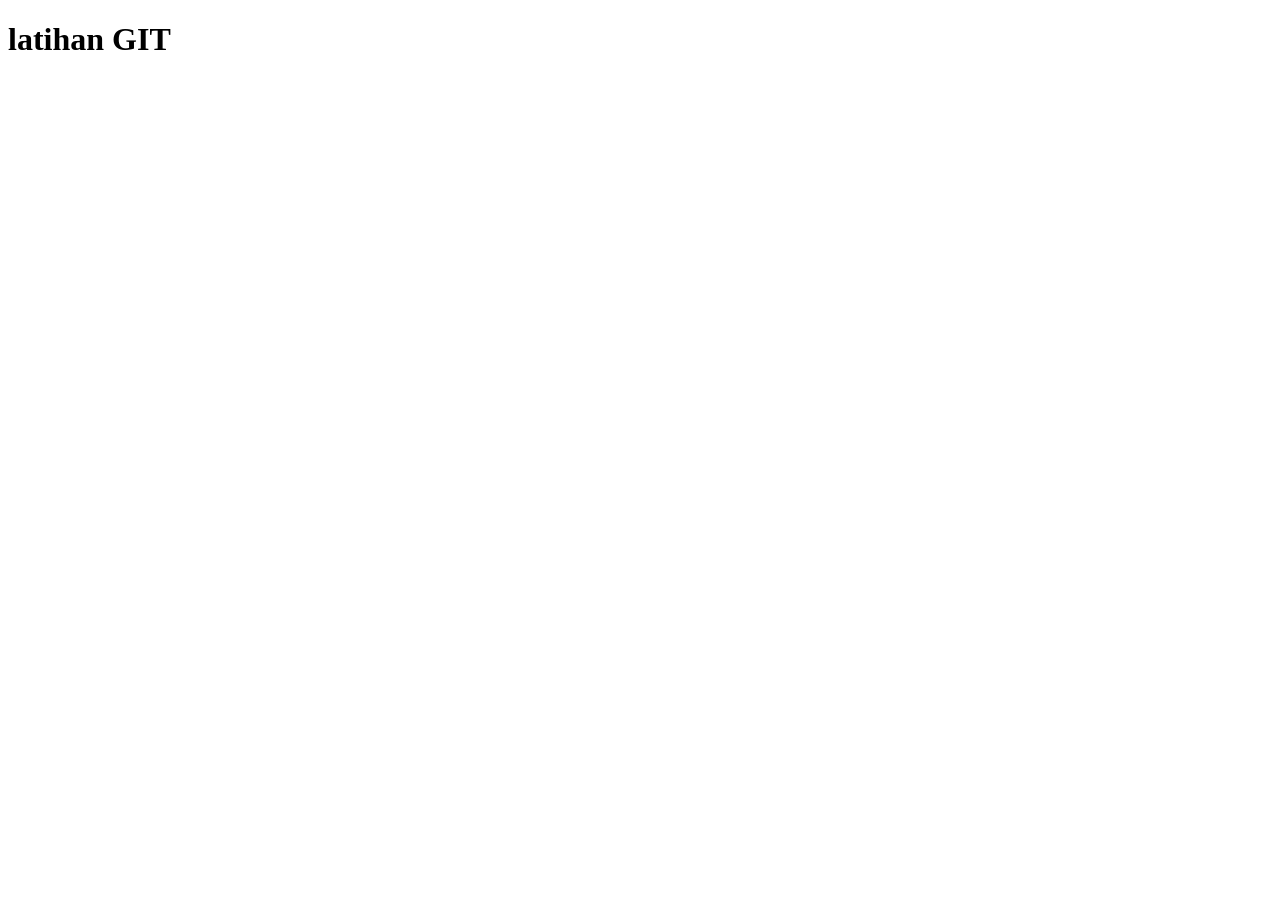
==== index.html @ 6119394d "menambahkan index.html" ====
<!DOCTYPE html>
<html lang="en">

<head>
    <meta charset="UTF-8">
    <meta name="viewport" content="width=device-width, initial-scale=1.0">
    <title>latihan GIT</title>
</head>

<body>
</body>
<h1>latihan GIT</h1>

</html>
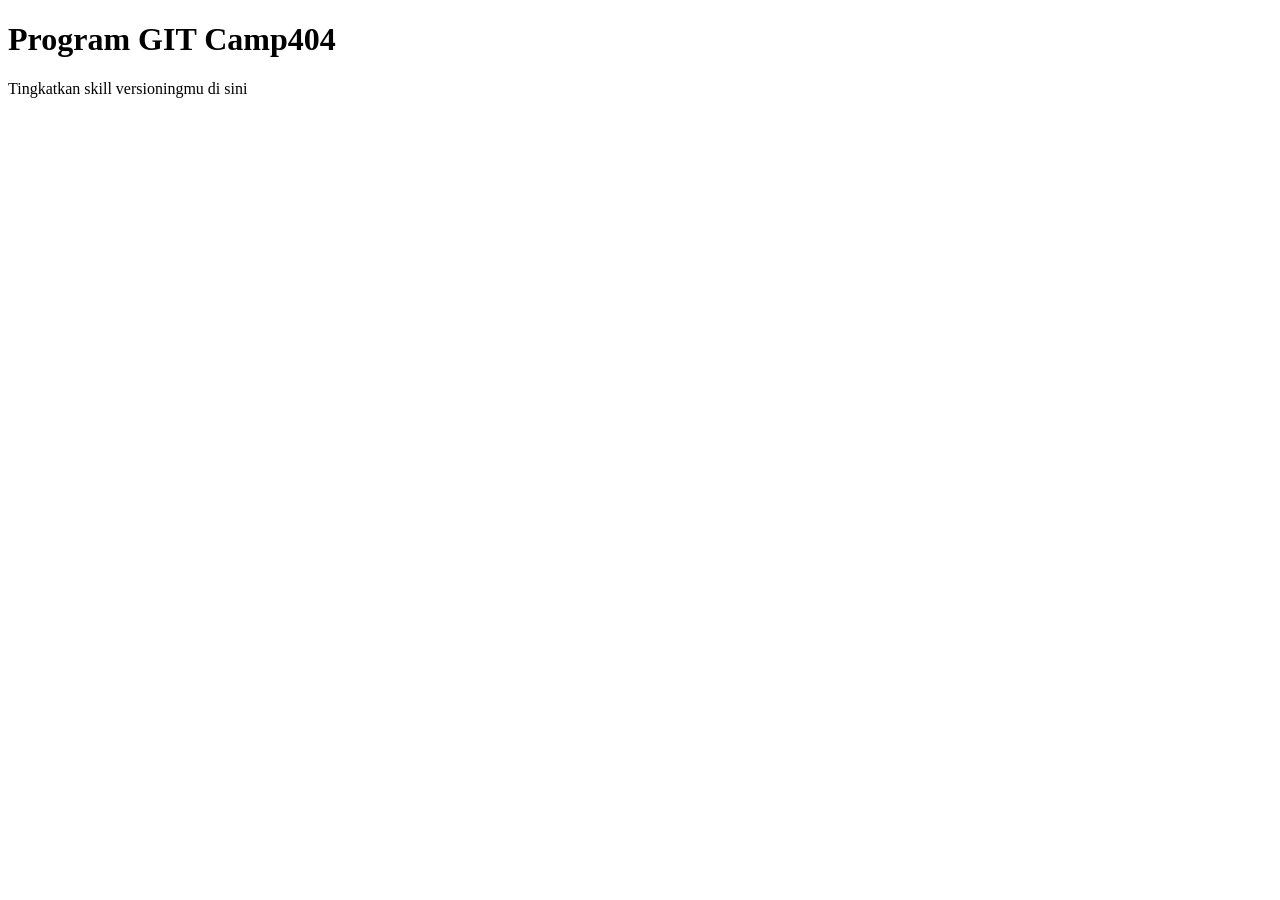
==== commit baba74d0: "menambahkan css+modif" ====
--- a/index.html
+++ b/index.html
@@ -9,6 +9,7 @@
 
 <body>
 </body>
-<h1>latihan GIT</h1>
+<h1>Program GIT Camp404</h1>
+<p>Tingkatkan skill versioningmu di sini</p>
 
 </html>
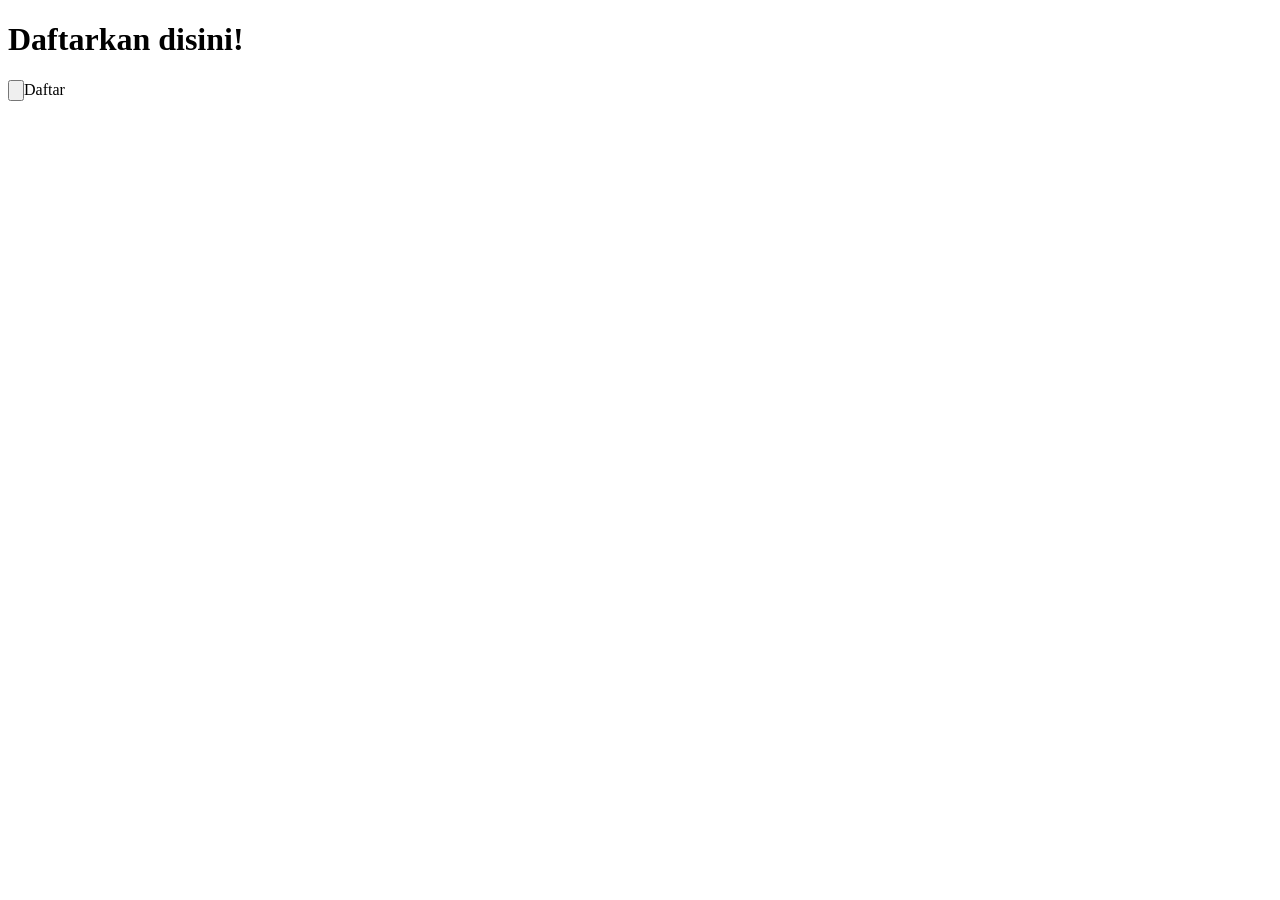
==== commit 76d813a4: "mengubah index.html dari github" ====
--- a/index.html
+++ b/index.html
@@ -8,8 +8,7 @@
 </head>
 
 <body>
+    <h1>Daftarkan disini!</h1>
+    <input type="button">Daftar</input>
 </body>
-<h1>Program GIT Camp404</h1>
-<p>Tingkatkan skill versioningmu di sini</p>
-
-</html>+</html>
